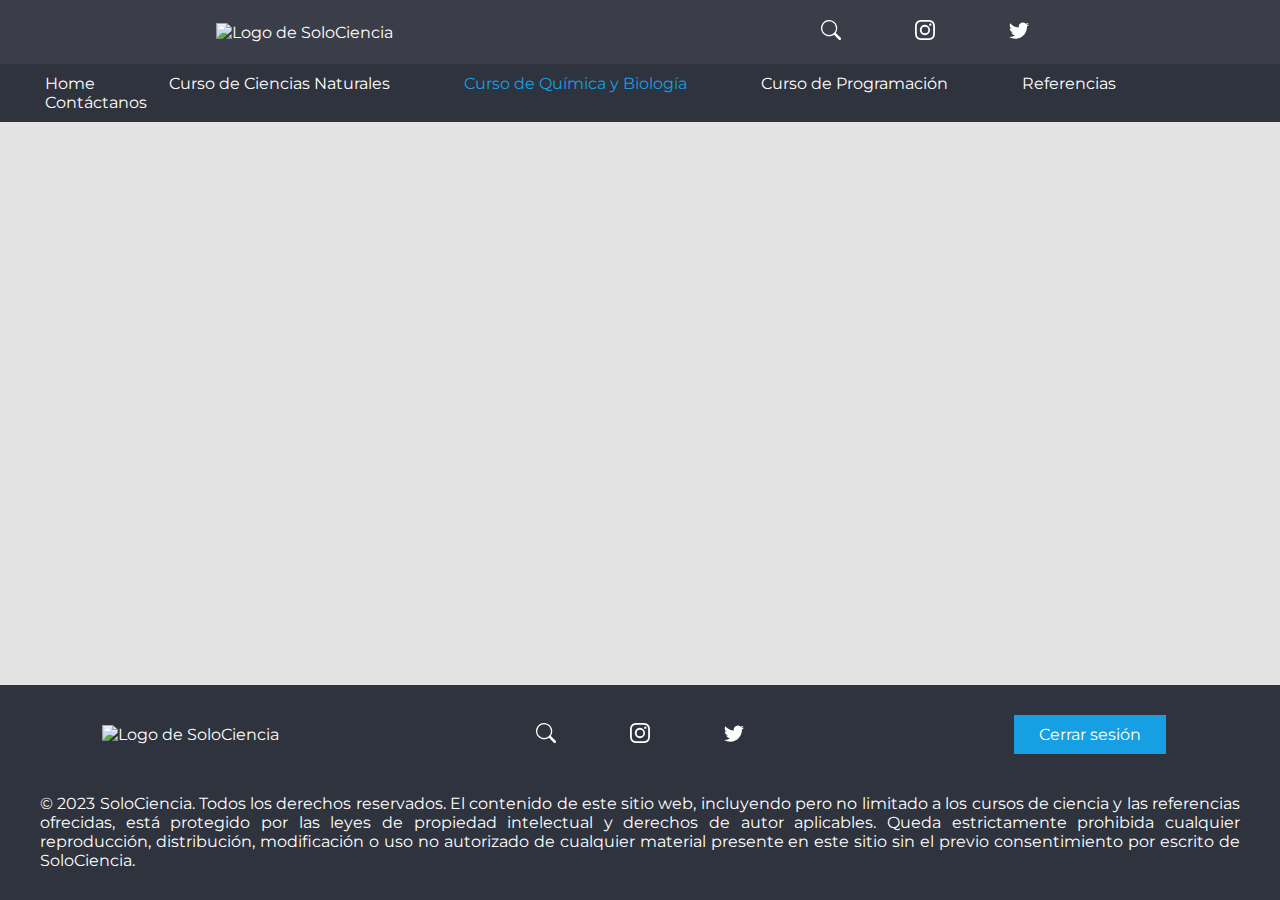
==== chem-bio.html @ 0374c9b5 "Se añadió el home.html, y los templates para las demás páginas" ====
<!DOCTYPE html>
<html lang="es">
<head>
    <meta charset="UTF-8">
    <meta name="viewport" content="width=device-width, initial-scale=1.0">
    <title>Registrarse en el Curso de Química y Biología | SoloCiencia.com</title>
    <link rel="stylesheet" type="text/css" href="styles.css">
    <link rel="icon" type="image/png" href="/media/#">
</head>
<body style="background-color:#E3E3E3;">
    <header>
        <div class="header-col" id="header-top">
            <a href="index.html"><img src="media/#" alt="Logo de SoloCiencia"></a>
            <ul class="social-handles">
                <li>
                    <a href="https://www.google.com/" class="social-link">
                        <svg xmlns="http://www.w3.org/2000/svg" width="20" height="20" fill="currentColor" class="bi bi-search" viewBox="0 0 16 16">
                            <path d="M11.742 10.344a6.5 6.5 0 1 0-1.397 1.398h-.001c.03.04.062.078.098.115l3.85 3.85a1 1 0 0 0 1.415-1.414l-3.85-3.85a1.007 1.007 0 0 0-.115-.1zM12 6.5a5.5 5.5 0 1 1-11 0 5.5 5.5 0 0 1 11 0z"/>
                        </svg>  
                    </a>
                </li>
                <li>
                    <a href="" class="social-link">
                        <svg xmlns="http://www.w3.org/2000/svg" width="20" height="20" fill="currentColor" class="bi bi-instagram" viewBox="0 0 16 16">
                            <path d="M8 0C5.829 0 5.556.01 4.703.048 3.85.088 3.269.222 2.76.42a3.917 3.917 0 0 0-1.417.923A3.927 3.927 0 0 0 .42 2.76C.222 3.268.087 3.85.048 4.7.01 5.555 0 5.827 0 8.001c0 2.172.01 2.444.048 3.297.04.852.174 1.433.372 1.942.205.526.478.972.923 1.417.444.445.89.719 1.416.923.51.198 1.09.333 1.942.372C5.555 15.99 5.827 16 8 16s2.444-.01 3.298-.048c.851-.04 1.434-.174 1.943-.372a3.916 3.916 0 0 0 1.416-.923c.445-.445.718-.891.923-1.417.197-.509.332-1.09.372-1.942C15.99 10.445 16 10.173 16 8s-.01-2.445-.048-3.299c-.04-.851-.175-1.433-.372-1.941a3.926 3.926 0 0 0-.923-1.417A3.911 3.911 0 0 0 13.24.42c-.51-.198-1.092-.333-1.943-.372C10.443.01 10.172 0 7.998 0h.003zm-.717 1.442h.718c2.136 0 2.389.007 3.232.046.78.035 1.204.166 1.486.275.373.145.64.319.92.599.28.28.453.546.598.92.11.281.24.705.275 1.485.039.843.047 1.096.047 3.231s-.008 2.389-.047 3.232c-.035.78-.166 1.203-.275 1.485a2.47 2.47 0 0 1-.599.919c-.28.28-.546.453-.92.598-.28.11-.704.24-1.485.276-.843.038-1.096.047-3.232.047s-2.39-.009-3.233-.047c-.78-.036-1.203-.166-1.485-.276a2.478 2.478 0 0 1-.92-.598 2.48 2.48 0 0 1-.6-.92c-.109-.281-.24-.705-.275-1.485-.038-.843-.046-1.096-.046-3.233 0-2.136.008-2.388.046-3.231.036-.78.166-1.204.276-1.486.145-.373.319-.64.599-.92.28-.28.546-.453.92-.598.282-.11.705-.24 1.485-.276.738-.034 1.024-.044 2.515-.045v.002zm4.988 1.328a.96.96 0 1 0 0 1.92.96.96 0 0 0 0-1.92zm-4.27 1.122a4.109 4.109 0 1 0 0 8.217 4.109 4.109 0 0 0 0-8.217zm0 1.441a2.667 2.667 0 1 1 0 5.334 2.667 2.667 0 0 1 0-5.334z"/>
                        </svg>
                    </a>
                </li>
                <li>
                    <a href="" class="social-link">
                        <svg xmlns="http://www.w3.org/2000/svg" width="20" height="20" fill="currentColor" class="bi bi-twitter" viewBox="0 0 16 16">
                            <path d="M5.026 15c6.038 0 9.341-5.003 9.341-9.334 0-.14 0-.282-.006-.422A6.685 6.685 0 0 0 16 3.542a6.658 6.658 0 0 1-1.889.518 3.301 3.301 0 0 0 1.447-1.817 6.533 6.533 0 0 1-2.087.793A3.286 3.286 0 0 0 7.875 6.03a9.325 9.325 0 0 1-6.767-3.429 3.289 3.289 0 0 0 1.018 4.382A3.323 3.323 0 0 1 .64 6.575v.045a3.288 3.288 0 0 0 2.632 3.218 3.203 3.203 0 0 1-.865.115 3.23 3.23 0 0 1-.614-.057 3.283 3.283 0 0 0 3.067 2.277A6.588 6.588 0 0 1 .78 13.58a6.32 6.32 0 0 1-.78-.045A9.344 9.344 0 0 0 5.026 15z"/>
                        </svg>
                    </a>
                </li>
            </ul>
        </div>
        <div class="header-col" id="header-bottom">
            <nav>
                <ul>
                    <li><a href="home.html">Home</a></li>
                    <li><a href="science.html">Curso de Ciencias Naturales</a></li>
                    <li><a href="chem-bio.html" style="color:#169FE3;">Curso de Química y Biología</a></li>
                    <li><a href="programming.html">Curso de Programación</a></li>
                    <li><a href="reference.html">Referencias</a></li>
                    <li><a href="contact.html">Contáctanos</a></li>
                </ul>
            </nav>
        </div>
    </header>
    <footer>
        <div class="footer-column" id="footer-top">
            <div class="footer-row" id="footer-left">
                <a href="index.html"><img src="media/#" alt="Logo de SoloCiencia"></a>
            </div>
            <div class="footer-row" id="footer-center">
                <ul class="social-handles">
                    <li>
                        <a href="https://www.google.com/" class="social-link">
                            <svg xmlns="http://www.w3.org/2000/svg" width="20" height="20" fill="currentColor" class="bi bi-search" viewBox="0 0 16 16">
                                <path d="M11.742 10.344a6.5 6.5 0 1 0-1.397 1.398h-.001c.03.04.062.078.098.115l3.85 3.85a1 1 0 0 0 1.415-1.414l-3.85-3.85a1.007 1.007 0 0 0-.115-.1zM12 6.5a5.5 5.5 0 1 1-11 0 5.5 5.5 0 0 1 11 0z"/>
                            </svg>  
                        </a>
                    </li>
                    <li>
                        <a href="" class="social-link">
                            <svg xmlns="http://www.w3.org/2000/svg" width="20" height="20" fill="currentColor" class="bi bi-instagram" viewBox="0 0 16 16">
                                <path d="M8 0C5.829 0 5.556.01 4.703.048 3.85.088 3.269.222 2.76.42a3.917 3.917 0 0 0-1.417.923A3.927 3.927 0 0 0 .42 2.76C.222 3.268.087 3.85.048 4.7.01 5.555 0 5.827 0 8.001c0 2.172.01 2.444.048 3.297.04.852.174 1.433.372 1.942.205.526.478.972.923 1.417.444.445.89.719 1.416.923.51.198 1.09.333 1.942.372C5.555 15.99 5.827 16 8 16s2.444-.01 3.298-.048c.851-.04 1.434-.174 1.943-.372a3.916 3.916 0 0 0 1.416-.923c.445-.445.718-.891.923-1.417.197-.509.332-1.09.372-1.942C15.99 10.445 16 10.173 16 8s-.01-2.445-.048-3.299c-.04-.851-.175-1.433-.372-1.941a3.926 3.926 0 0 0-.923-1.417A3.911 3.911 0 0 0 13.24.42c-.51-.198-1.092-.333-1.943-.372C10.443.01 10.172 0 7.998 0h.003zm-.717 1.442h.718c2.136 0 2.389.007 3.232.046.78.035 1.204.166 1.486.275.373.145.64.319.92.599.28.28.453.546.598.92.11.281.24.705.275 1.485.039.843.047 1.096.047 3.231s-.008 2.389-.047 3.232c-.035.78-.166 1.203-.275 1.485a2.47 2.47 0 0 1-.599.919c-.28.28-.546.453-.92.598-.28.11-.704.24-1.485.276-.843.038-1.096.047-3.232.047s-2.39-.009-3.233-.047c-.78-.036-1.203-.166-1.485-.276a2.478 2.478 0 0 1-.92-.598 2.48 2.48 0 0 1-.6-.92c-.109-.281-.24-.705-.275-1.485-.038-.843-.046-1.096-.046-3.233 0-2.136.008-2.388.046-3.231.036-.78.166-1.204.276-1.486.145-.373.319-.64.599-.92.28-.28.546-.453.92-.598.282-.11.705-.24 1.485-.276.738-.034 1.024-.044 2.515-.045v.002zm4.988 1.328a.96.96 0 1 0 0 1.92.96.96 0 0 0 0-1.92zm-4.27 1.122a4.109 4.109 0 1 0 0 8.217 4.109 4.109 0 0 0 0-8.217zm0 1.441a2.667 2.667 0 1 1 0 5.334 2.667 2.667 0 0 1 0-5.334z"/>
                            </svg>
                        </a>
                    </li>
                    <li>
                        <a href="" class="social-link">
                            <svg xmlns="http://www.w3.org/2000/svg" width="20" height="20" fill="currentColor" class="bi bi-twitter" viewBox="0 0 16 16">
                                <path d="M5.026 15c6.038 0 9.341-5.003 9.341-9.334 0-.14 0-.282-.006-.422A6.685 6.685 0 0 0 16 3.542a6.658 6.658 0 0 1-1.889.518 3.301 3.301 0 0 0 1.447-1.817 6.533 6.533 0 0 1-2.087.793A3.286 3.286 0 0 0 7.875 6.03a9.325 9.325 0 0 1-6.767-3.429 3.289 3.289 0 0 0 1.018 4.382A3.323 3.323 0 0 1 .64 6.575v.045a3.288 3.288 0 0 0 2.632 3.218 3.203 3.203 0 0 1-.865.115 3.23 3.23 0 0 1-.614-.057 3.283 3.283 0 0 0 3.067 2.277A6.588 6.588 0 0 1 .78 13.58a6.32 6.32 0 0 1-.78-.045A9.344 9.344 0 0 0 5.026 15z"/>
                            </svg>
                        </a>
                    </li>
                </ul>
            </div>
            <div class="footer-row" id="footer-right">
                <button id="footer-logout">Cerrar sesión</button>
            </div>
        </div>
        <div class="footer-column" id="footer-bottom">
            <p>
                © 2023 SoloCiencia. Todos los derechos reservados.
                El contenido de este sitio web, incluyendo pero no 
                limitado a los cursos de ciencia y las referencias 
                ofrecidas, está protegido por las leyes de propiedad 
                intelectual y derechos de autor aplicables. Queda 
                estrictamente prohibida cualquier reproducción, 
                distribución, modificación o uso no autorizado de 
                cualquier material presente en este sitio sin el previo
                consentimiento por escrito de SoloCiencia.
            </p>
        </div>
    </footer>
</body>
</html>
---- styles.css ----
/*Font utilizado en la página web*/
@import url('https://fonts.googleapis.com/css2?family=Montserrat:ital,wght@0,400;0,700;1,400;1,700&display=swap');

*{
    margin: 0;
    padding: 0;
    border: 0;
    list-style: none;
    box-sizing: border-box;
    font-family: 'Montserrat', sans-serif;
    transition: 200ms;
}

*:focus{
    outline: none;
    border: none;
}

a{
    text-decoration: none;
    color: white;
}

body{
    display: flex;
    flex-direction: column;
    justify-content: flex-start;
    align-items: center;
    min-height: 100vh;
    height:fit-content;
    width: 100vw;
    background-color: #494F5C;
}

header{
    display: flex;
    flex-direction: column;
    background-color: #3B3E48;
    color: white;
    width: 100%;
}

.header-col{
    display: flex;
    justify-content: space-around;
    align-items: center;
}

#header-top{
    padding: 20px;
}

#header-bottom{
    background-color: #2F333D;
    padding: 10px;
    justify-content: space-around;
}

header ul li, footer ul li{
    display: inline-block;
    height: 100%;
    padding: 0 5px;
    margin: 0 30px;
}


header ul li a:hover, footer ul li a:hover{
    color:  #169FE3;
}

.form-container{
    width: 30%;
    margin: auto;
    height: fit-content;
    background-color: white;
    border: 1px solid darkgray;
    border-radius: 4px;
    display: flex;
    flex-direction: column;
    align-items: center;
}

.form-container hr{
    border: 1px solid darkgray;
    width: 80%;
}

.form-wrapper{
    width: 80%;
    display: flex;
    flex-direction: column;
}

.form-container form{
    width: 100%;
    display: flex;
    flex-direction: column;
    align-items: center;
}

.form-container *{
    margin: 20px 0;
}

.input-box{
    height: 48px;
    width: 100%;
    display: flex;
    align-items: center;
    border: 1px solid darkgray;
    border-radius: 2px;
    background-color: white;
    padding: 4px;
}

.input-box *{
    margin: 0 5px;
}

.input-box .vr{
    width: 1px;
    height: 50%;
    background-color: darkgray;
}

*::placeholder{
    color: gray;
}

.input-box input{
    width: 85%;
    border: none;
    color: gray;
}

.login-form input[type="submit"]{
    font-size: 16px;
    background-color: #169FE3;
    padding: 4px;
    color: white;
    height: 48px;
    width: 100%;
    border-radius: 4px;
}

.login-form input[type="submit"]:hover{
    background-color: #1175A7;
}

footer{
    display: flex;
    flex-direction: column;
    background-color: #2F333D;
    color: white;
    padding: 10px 40px;
    margin-top: auto;
}

.footer-column{
    margin: 20px 0;
    width: 100%;
}


#footer-top{
    display: flex;
    justify-content: space-between;
}

#footer-bottom{
    display: flex;
    justify-content: center;
}

.footer-row{
    width: 25%;
    display: flex;
    flex-direction: column;
    justify-content: center;
    align-items: center;
}


#footer-logout{
    padding: 10px 25px;
    color: white;
    font-size: 16px;
    background-color: #169FE3;
}

#footer-logout:hover{
    background-color: #1175A7;
    cursor: pointer;
}

#footer-bottom p{
    display: inline-block;
    width: 100%;
    text-align: justify;
}
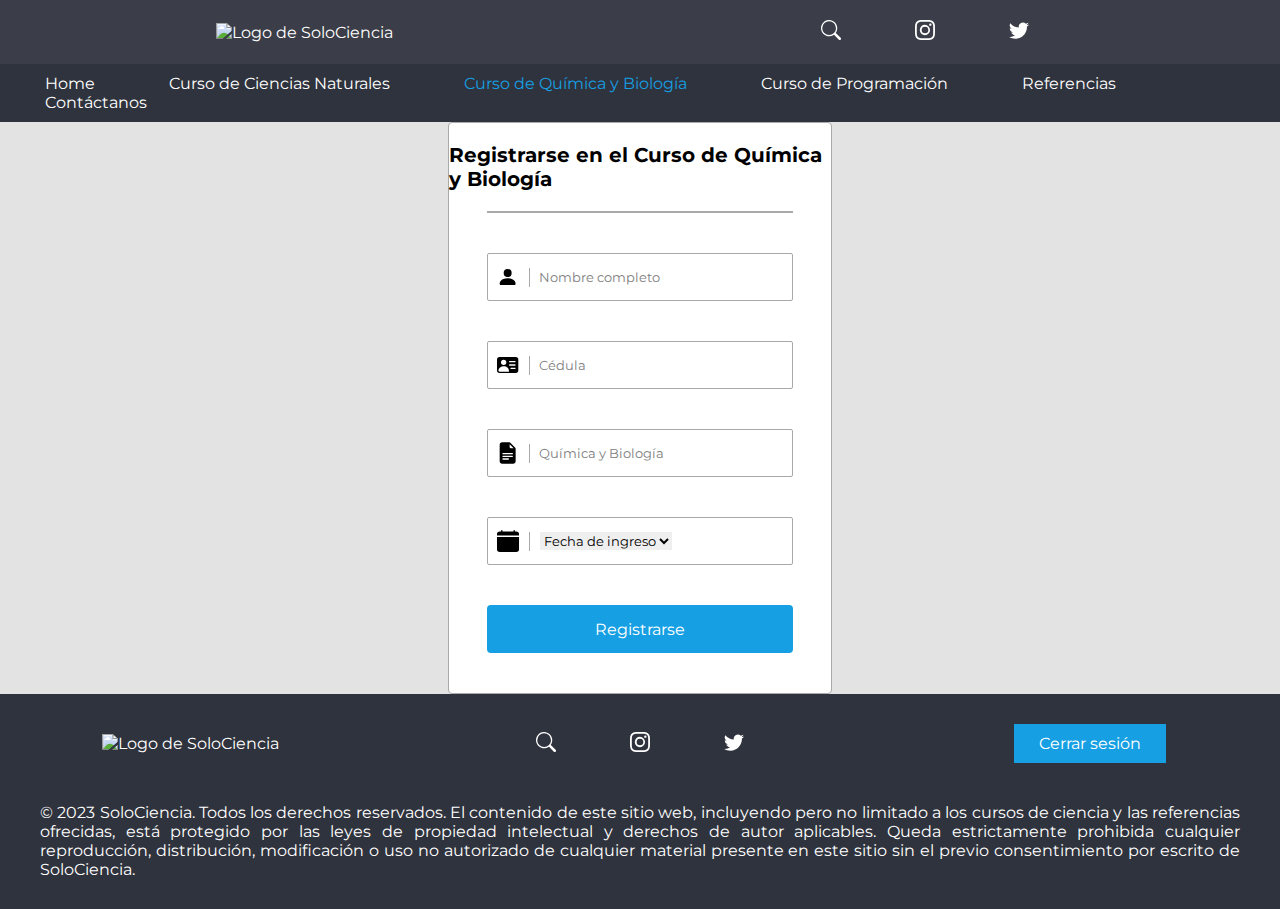
==== commit fb528f82: "Update chem-bio.html" ====
--- a/chem-bio.html
+++ b/chem-bio.html
@@ -48,6 +48,49 @@
             </nav>
         </div>
     </header>
+    <section class="form-container">
+        <h2 style="font-size:20px;">Registrarse en el Curso de Química y Biología</h2>
+        <hr style="margin:0;">
+            <form action="chem-bio.jsp" class="login-form" >
+                <div class="form-wrapper" style="margin:0;">
+                    <div class="input-box">
+                        <svg xmlns="http://www.w3.org/2000/svg" width="22" height="22" fill="currentColor" class="bi bi-person-fill" viewBox="0 0 16 16">
+                            <path d="M3 14s-1 0-1-1 1-4 6-4 6 3 6 4-1 1-1 1H3Zm5-6a3 3 0 1 0 0-6 3 3 0 0 0 0 6Z"/>
+                        </svg>
+                        <div class="vr"></div>
+                        <input type="text" name="fullname" id="fullname" placeholder="Nombre completo">            
+                    </div>
+                    <div class="input-box">
+                        <svg xmlns="http://www.w3.org/2000/svg" width="22" height="22" fill="currentColor" class="bi bi-person-vcard-fill" viewBox="0 0 16 16">
+                            <path d="M0 4a2 2 0 0 1 2-2h12a2 2 0 0 1 2 2v8a2 2 0 0 1-2 2H2a2 2 0 0 1-2-2V4Zm9 1.5a.5.5 0 0 0 .5.5h4a.5.5 0 0 0 0-1h-4a.5.5 0 0 0-.5.5ZM9 8a.5.5 0 0 0 .5.5h4a.5.5 0 0 0 0-1h-4A.5.5 0 0 0 9 8Zm1 2.5a.5.5 0 0 0 .5.5h3a.5.5 0 0 0 0-1h-3a.5.5 0 0 0-.5.5Zm-1 2C9 10.567 7.21 9 5 9c-2.086 0-3.8 1.398-3.984 3.181A1 1 0 0 0 2 13h6.96c.026-.163.04-.33.04-.5ZM7 6a2 2 0 1 0-4 0 2 2 0 0 0 4 0Z"/>
+                        </svg>
+                        <div class="vr"></div>
+                        <input type="text" name="cips" id="cip" placeholder="Cédula">            
+                    </div>
+                    <div class="input-box disabled">
+                        <svg xmlns="http://www.w3.org/2000/svg" width="22" height="22" fill="currentColor" class="bi bi-file-earmark-text-fill" viewBox="0 0 16 16">
+                            <path d="M9.293 0H4a2 2 0 0 0-2 2v12a2 2 0 0 0 2 2h8a2 2 0 0 0 2-2V4.707A1 1 0 0 0 13.707 4L10 .293A1 1 0 0 0 9.293 0zM9.5 3.5v-2l3 3h-2a1 1 0 0 1-1-1zM4.5 9a.5.5 0 0 1 0-1h7a.5.5 0 0 1 0 1h-7zM4 10.5a.5.5 0 0 1 .5-.5h7a.5.5 0 0 1 0 1h-7a.5.5 0 0 1-.5-.5zm.5 2.5a.5.5 0 0 1 0-1h4a.5.5 0 0 1 0 1h-4z"/>
+                          </svg>
+                        <div class="vr"></div>
+                        <input type="text" name="course" id="course0" value="Química y Biología" readonly>            
+                    </div>
+                    <div class="input-box">
+                        <svg xmlns="http://www.w3.org/2000/svg" width="22" height="22" fill="currentColor" class="bi bi-calendar-fill" viewBox="0 0 16 16">
+                            <path d="M3.5 0a.5.5 0 0 1 .5.5V1h8V.5a.5.5 0 0 1 1 0V1h1a2 2 0 0 1 2 2v11a2 2 0 0 1-2 2H2a2 2 0 0 1-2-2V5h16V4H0V3a2 2 0 0 1 2-2h1V.5a.5.5 0 0 1 .5-.5z"/>
+                          </svg>
+                        <div class="vr"></div>
+                        <select name="course-start" id="course-start0">
+                            <option value="" selected disabled>Fecha de ingreso</option>
+                            <option value="jul-20">20 de julio</option>
+                            <option value="oct-24">24 de octubre</option>
+                            <option value="nov-14">14 de noviembre</option>
+                        </select>           
+                    </div>
+                    <input type="submit" value="Registrarse" onclick="cargar()">
+                </div>
+                
+            </form>
+    </section>
     <footer>
         <div class="footer-column" id="footer-top">
             <div class="footer-row" id="footer-left">
@@ -96,5 +139,10 @@
             </p>
         </div>
     </footer>
+    <script>    
+    	function cargar(){  
+        	alert("Te has registrado con éxito en el curso de Química y Biología.");   
+    	}
+    </script>
 </body>
-</html>+</html>
--- a/styles.css
+++ b/styles.css
@@ -147,6 +147,116 @@
     background-color: #1175A7;
 }
 
+.news{
+    display: flex;
+    flex-direction: column;
+    align-items: center;
+    margin: auto;
+}
+
+.news h2{
+    color: white;
+}
+
+.news-container{
+    display: flex; 
+    justify-content: space-around;
+    align-items: center;
+}
+
+.news-card{
+    display: flex;
+    flex-direction: column;
+    align-items: center;
+    background-color: white;
+    margin: 40px;
+    width: 320px;
+    height: 280px;
+    text-align: center;
+    overflow: hidden;
+}
+
+.news-card:hover{
+    box-shadow: 0 4px 12px 0 black, 0 4px 12px 0 black;
+}
+
+.news-card *{
+    margin: 5px;
+}
+
+.news-card video{
+    margin-top: 0;
+    width: 100%;
+    height: auto;
+}
+
+.news-card a{
+    color: black;
+    font-weight: bold;
+}
+
+.news-card a:hover{
+    text-decoration: underline;
+}
+
+.periodic-table-container{
+    color: white;
+    display: flex;
+    flex-direction: column;
+    align-items: center;
+    margin: auto;
+}
+
+.periodic-table-container *{
+    margin: 20px 0;
+}
+
+table{
+    border-collapse: collapse;
+    font-size: 24px;
+}
+
+table td {
+    border: 1px solid black;
+    border-collapse: collapse;
+    padding: 8px;
+    text-align: center;
+}
+
+table td a{
+    color: black;
+    font-weight: bold;
+}
+
+table td:hover{
+    background-color: #031FA2;
+}
+
+table td:hover a{
+    color: white;
+}
+
+.false{
+    visibility: hidden;
+    border: none;
+}
+
+.alkali, .alkaline-earth{
+    background-color: #FF9999;
+}
+
+.transition{
+    background-color: #99CCFF;
+}
+
+.triel, .tetrel, .pnictogen, .chalcogen,.halogen,.noble{
+    background-color: #FDFF8C;
+}
+
+.f-block{
+    background-color: #9BFF99;
+}
+
 footer{
     display: flex;
     flex-direction: column;
